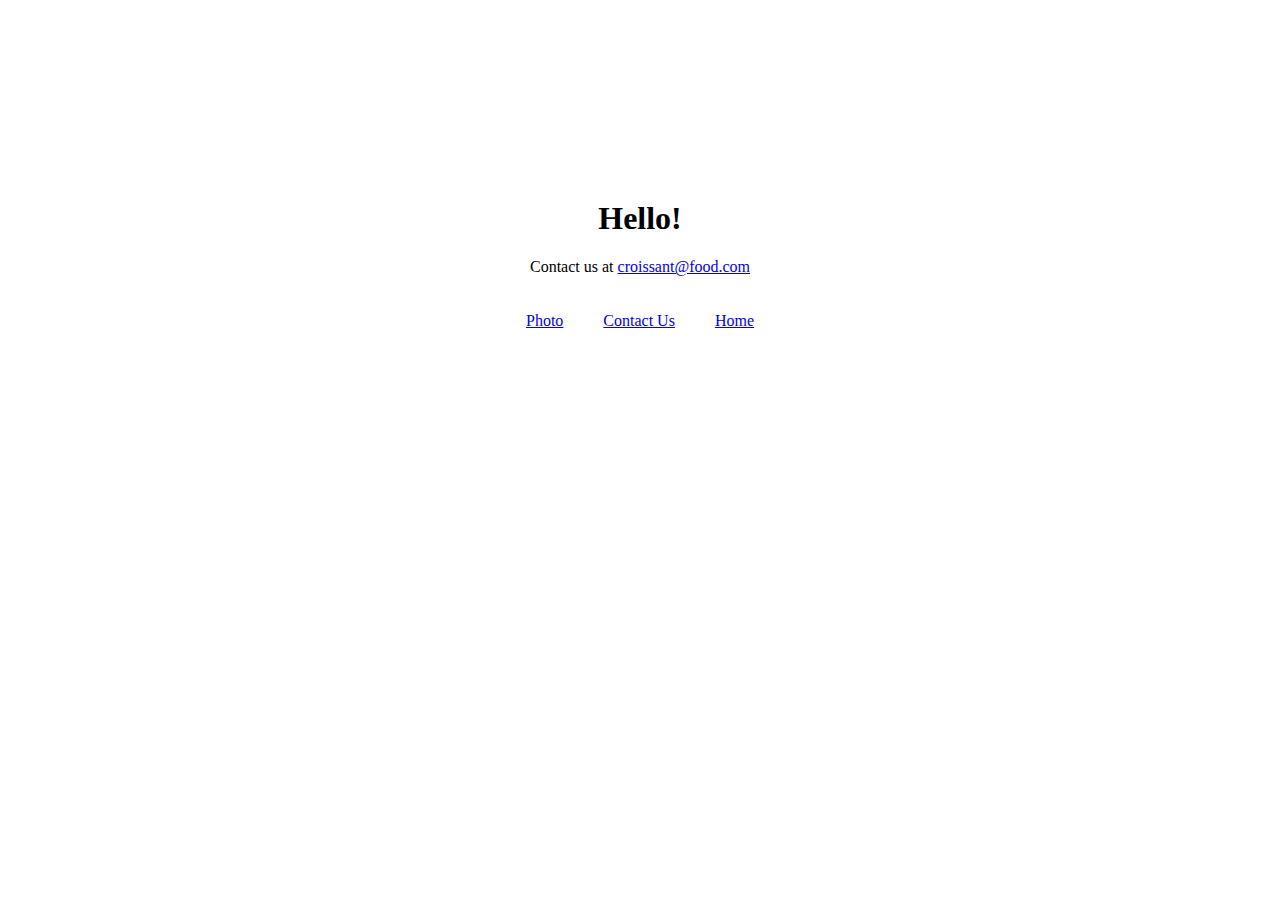
==== contact.html @ 5c664eff "Initial structure" ====
<!DOCTYPE html>
<html lang="en">
  <head>
    <meta charset="UTF-8" />
    <meta http-equiv="X-UA-Compatible" content="IE=edge" />
    <meta name="viewport" content="width=device-width, initial-scale=1.0" />
    <link rel="stylesheet" href="src/styles.css" />
    <title>Croissant 🥐</title>
  </head>
  <body>
    <h1>Hello!</h1>
    <p>
      Contact us at <a href="mailto:croissant@food.com">croissant@food.com</a>
    </p>
    <div class="links">
      <a href="/photo.html">Photo</a>
      <a href="/contact.html">Contact Us</a>
      <a href="/index.html">Home</a>
    </div>
  </body>
</html>
---- src/styles.css ----
body {
  text-align: center;
  margin: 200px auto;
}

.links {
  display: flex;
  justify-content: center;
}
.links a {
  padding: 20px;
}
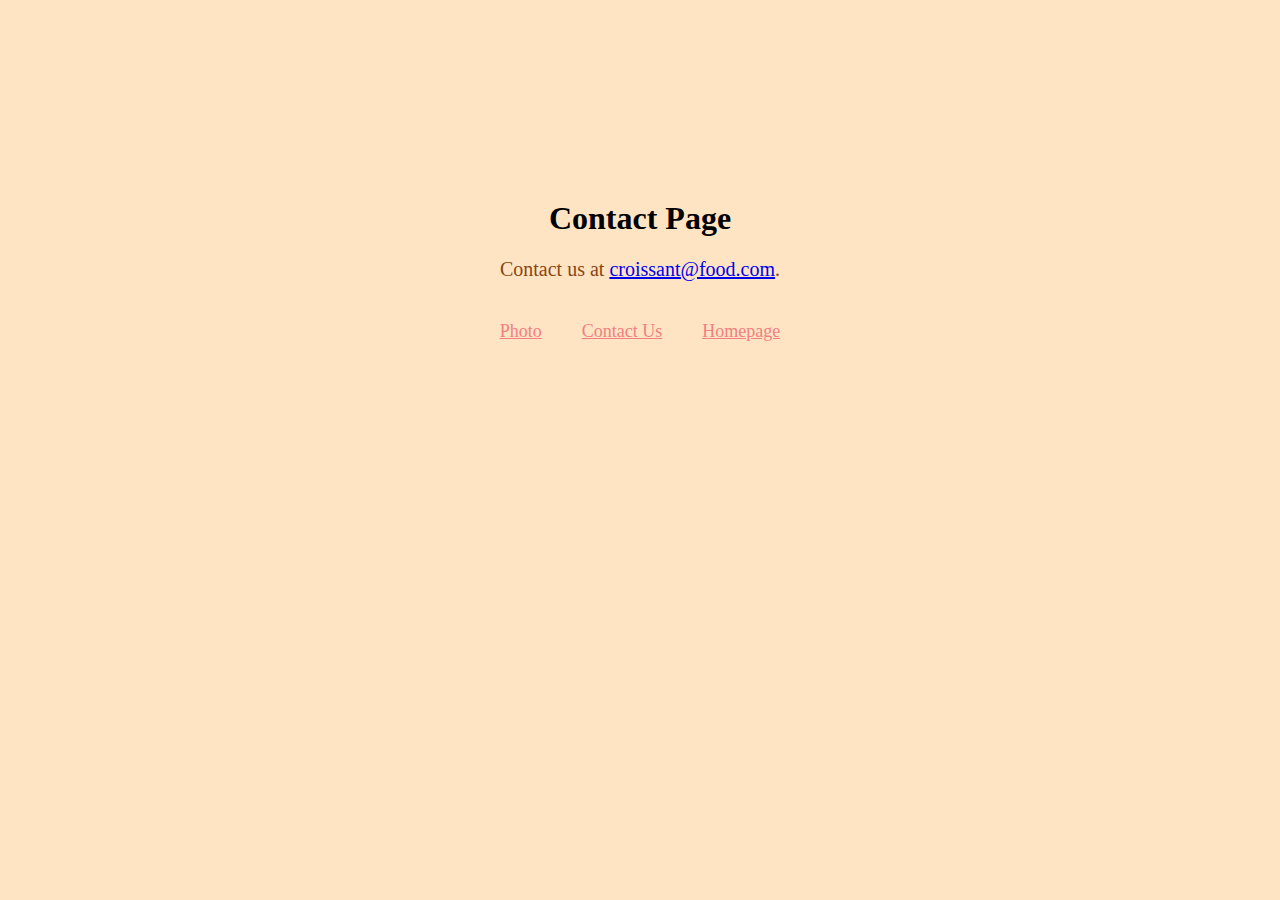
==== commit 06b3e0f1: "Working on SEO - Titles and descriptions" ====
--- a/contact.html
+++ b/contact.html
@@ -5,17 +5,18 @@
     <meta http-equiv="X-UA-Compatible" content="IE=edge" />
     <meta name="viewport" content="width=device-width, initial-scale=1.0" />
     <link rel="stylesheet" href="src/styles.css" />
-    <title>Croissant 🥐</title>
+    <title>Croissant.com - Contact Us 🥐</title>
+    <meta name="description" content="Discover a new world of croissants!" />
   </head>
   <body>
-    <h1>Hello!</h1>
+    <h1>Contact Page</h1>
     <p>
-      Contact us at <a href="mailto:croissant@food.com">croissant@food.com</a>
+      Contact us at <a href="mailto:croissant@food.com">croissant@food.com</a>.
     </p>
     <div class="links">
       <a href="/photo.html">Photo</a>
       <a href="/contact.html">Contact Us</a>
-      <a href="/index.html">Home</a>
+      <a href="/index.html">Homepage</a>
     </div>
   </body>
 </html>
--- a/src/styles.css
+++ b/src/styles.css
@@ -1,12 +1,18 @@
 body {
+  background-color: bisque;
   text-align: center;
   margin: 200px auto;
 }
-
+p {
+  font-size: 20px;
+  color: saddlebrown;
+}
 .links {
   display: flex;
   justify-content: center;
 }
 .links a {
   padding: 20px;
+  font-size: 18px;
+  color: lightcoral;
 }
